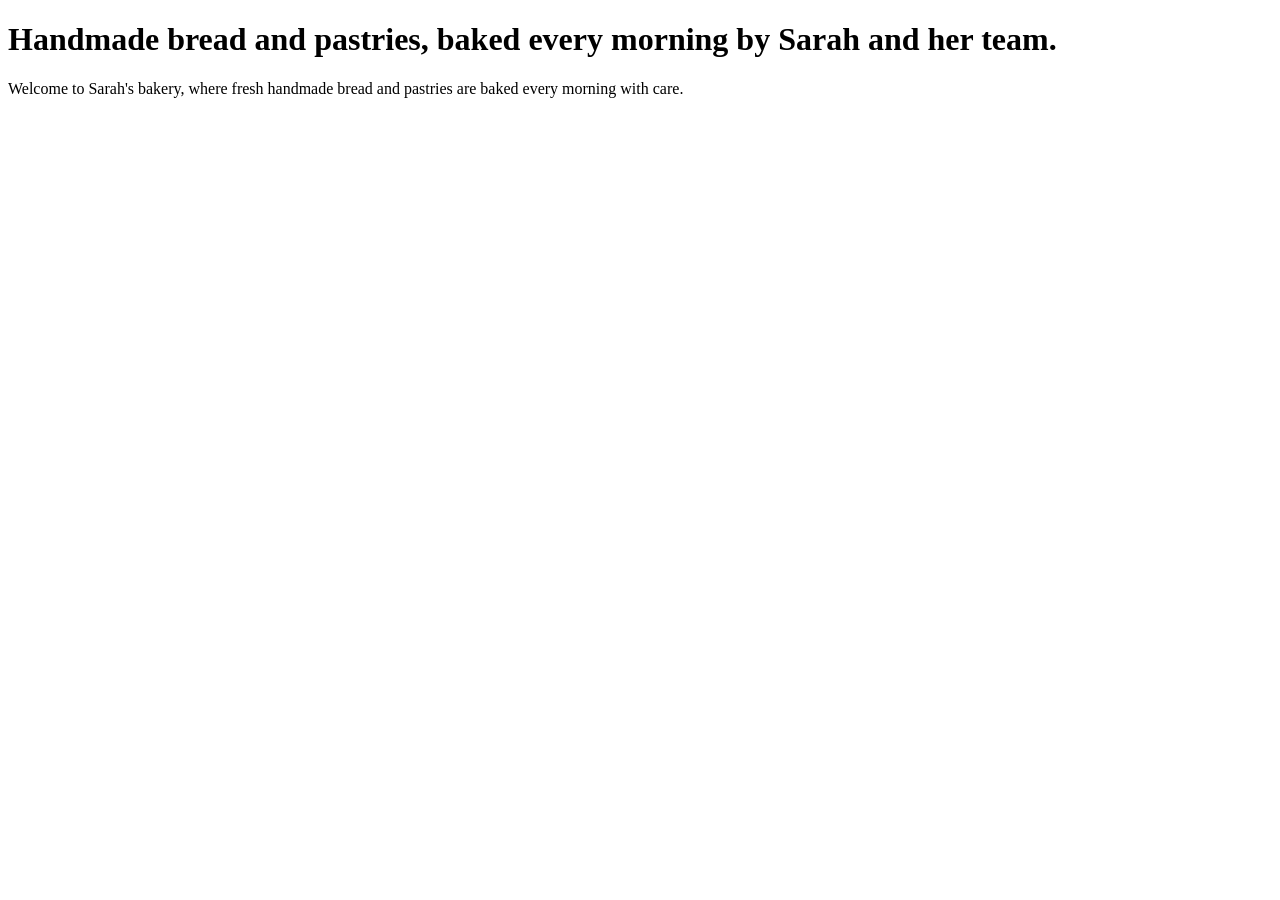
==== maison-sarah/index.html @ 23da1a99 "Add welcome paragraph" ====
<!doctype html>
<html lang="en">
  <head>
    <meta charset="UTF-8" />
    <meta name="viewport" content="width=device-width, initial-scale=1.0" />
    <title>Maison Sarah</title>
  </head>
  <body>
    <h1>Handmade bread and pastries, baked every morning by Sarah and her team.</h1>
    <p>Welcome to Sarah's bakery, where fresh handmade bread and pastries are baked every morning with care.</p>
  </body>
</html>
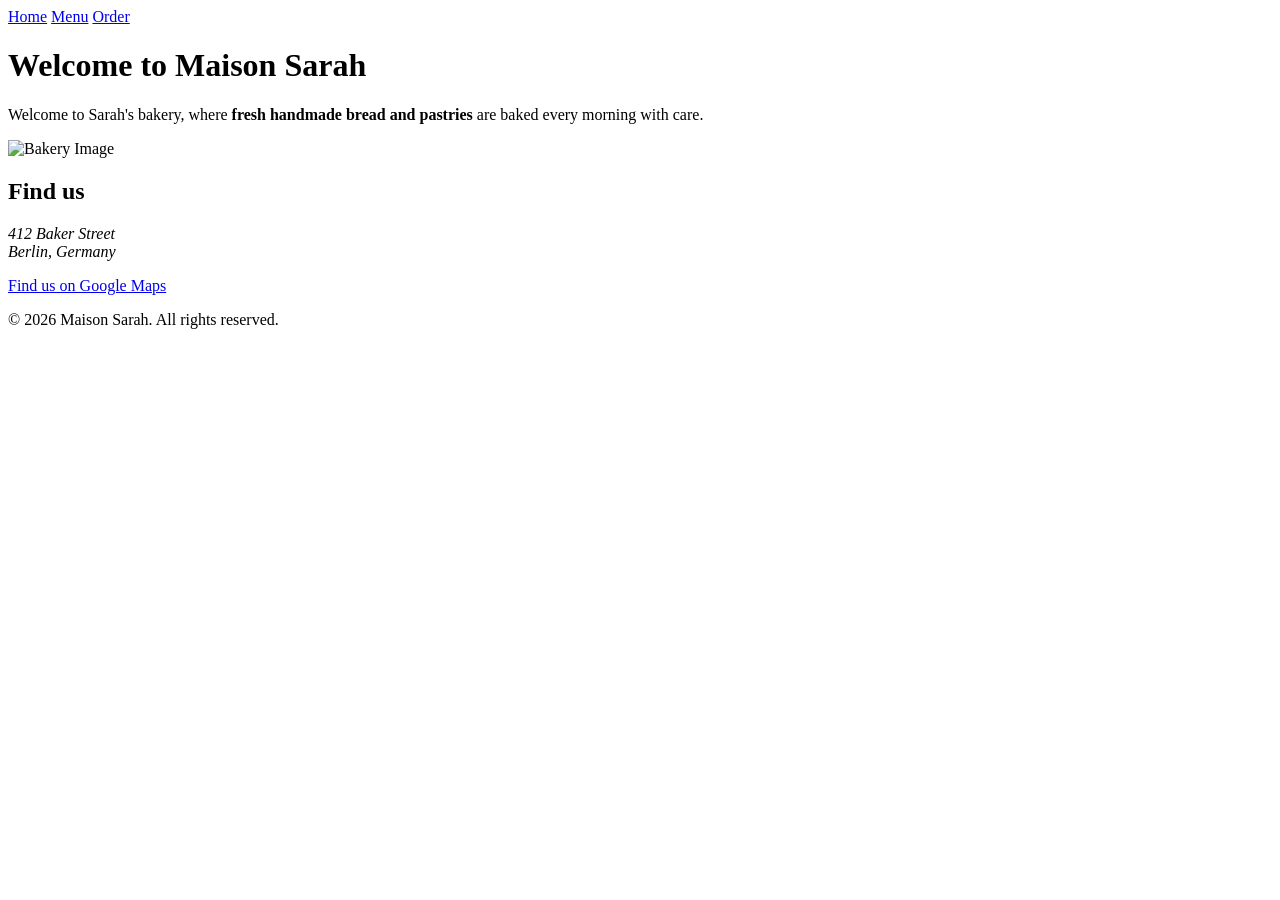
==== commit 41fb8255: "Structured the homepage and added bakery image" ====
--- a/maison-sarah/index.html
+++ b/maison-sarah/index.html
@@ -1,4 +1,4 @@
-<!doctype html>
+<!-- <!doctype html>
 <html lang="en">
   <head>
     <meta charset="UTF-8" />
@@ -9,4 +9,56 @@
     <h1>Handmade bread and pastries, baked every morning by Sarah and her team.</h1>
     <p>Welcome to Sarah's bakery, where fresh handmade bread and pastries are baked every morning with care.</p>
   </body>
+</html> -->
+
+<!doctype html>
+<html lang="en">
+  <head>
+    <meta charset="UTF-8" />
+    <meta name="viewport" content="width=device-width, initial-scale=1.0" />
+    <title>Maison Sarah | Home</title>
+  </head>
+
+  <body>
+    <header>
+      <nav>
+        <a href="index.html">Home</a>
+        <a href="menu.html">Menu</a>
+        <a href="order.html">Order</a>
+      </nav>
+    </header>
+
+    <main>
+      <h1>Welcome to Maison Sarah</h1>
+      <p>
+        Welcome to Sarah's bakery, where
+        <strong>fresh handmade bread and pastries</strong> are baked every
+        morning with care.
+      </p>
+      <img src="images/Bakery_image.jpg" alt="Bakery Image" />
+
+      <section>
+        <h2>Find us</h2>
+
+        <address>
+          412 Baker Street<br />
+          Berlin, Germany
+        </address>
+
+        <p>
+          <a
+            href="https://www.google.com/maps"
+            target="_blank"
+            rel="noopener noreferrer"
+          >
+            Find us on Google Maps
+          </a>
+        </p>
+      </section>
+    </main>
+
+    <footer>
+      <p>&copy; 2026 Maison Sarah. All rights reserved.</p>
+    </footer>
+  </body>
 </html>
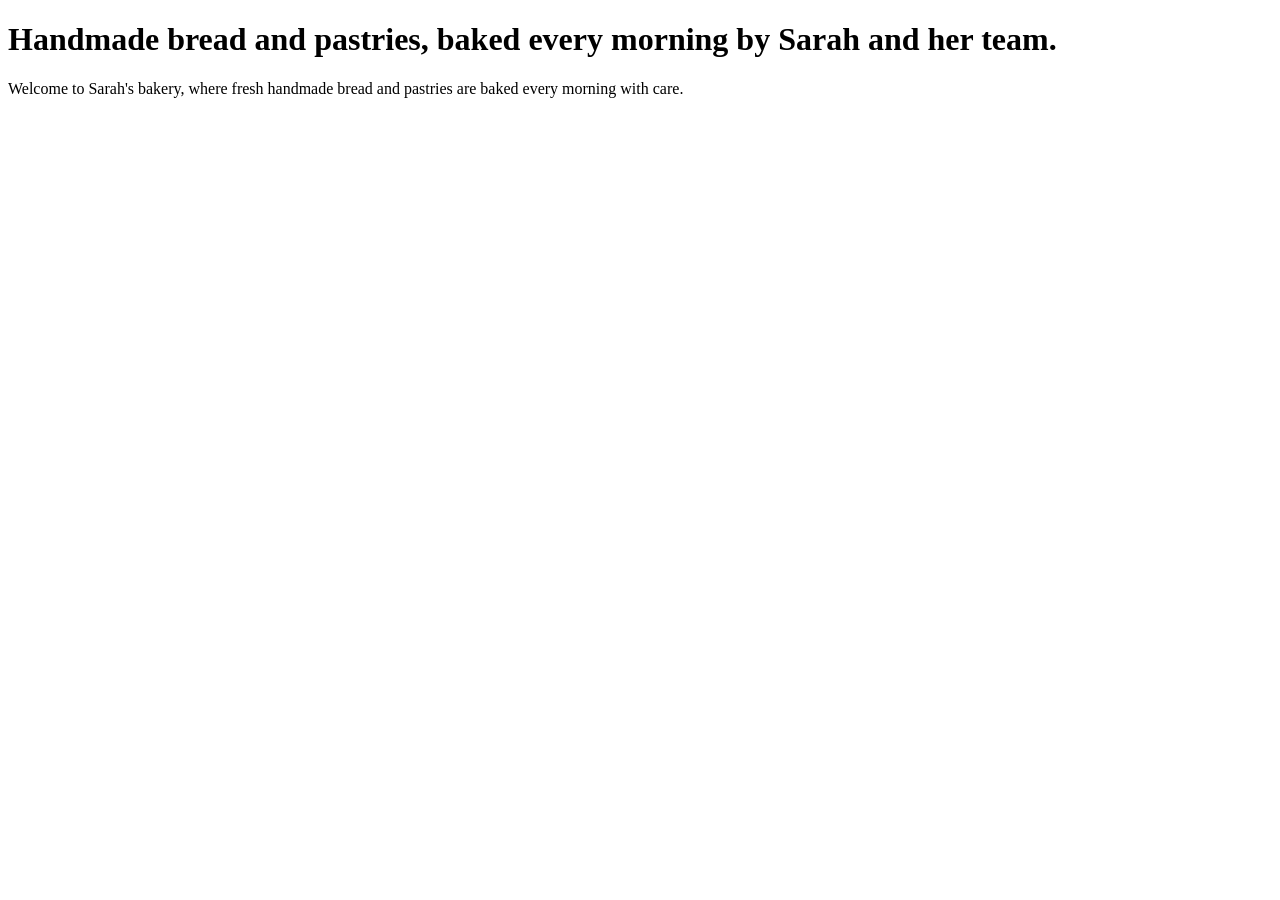
==== commit 14a1ad29: "Merge pull request #2 from WaniaSiddiqui/exercise-02-fixed Exercise 2" ====
--- a/maison-sarah/index.html
+++ b/maison-sarah/index.html
@@ -1,4 +1,4 @@
-<!-- <!doctype html>
+<!doctype html>
 <html lang="en">
   <head>
     <meta charset="UTF-8" />
@@ -9,56 +9,4 @@
     <h1>Handmade bread and pastries, baked every morning by Sarah and her team.</h1>
     <p>Welcome to Sarah's bakery, where fresh handmade bread and pastries are baked every morning with care.</p>
   </body>
-</html> -->
-
-<!doctype html>
-<html lang="en">
-  <head>
-    <meta charset="UTF-8" />
-    <meta name="viewport" content="width=device-width, initial-scale=1.0" />
-    <title>Maison Sarah | Home</title>
-  </head>
-
-  <body>
-    <header>
-      <nav>
-        <a href="index.html">Home</a>
-        <a href="menu.html">Menu</a>
-        <a href="order.html">Order</a>
-      </nav>
-    </header>
-
-    <main>
-      <h1>Welcome to Maison Sarah</h1>
-      <p>
-        Welcome to Sarah's bakery, where
-        <strong>fresh handmade bread and pastries</strong> are baked every
-        morning with care.
-      </p>
-      <img src="images/Bakery_image.jpg" alt="Bakery Image" />
-
-      <section>
-        <h2>Find us</h2>
-
-        <address>
-          412 Baker Street<br />
-          Berlin, Germany
-        </address>
-
-        <p>
-          <a
-            href="https://www.google.com/maps"
-            target="_blank"
-            rel="noopener noreferrer"
-          >
-            Find us on Google Maps
-          </a>
-        </p>
-      </section>
-    </main>
-
-    <footer>
-      <p>&copy; 2026 Maison Sarah. All rights reserved.</p>
-    </footer>
-  </body>
 </html>
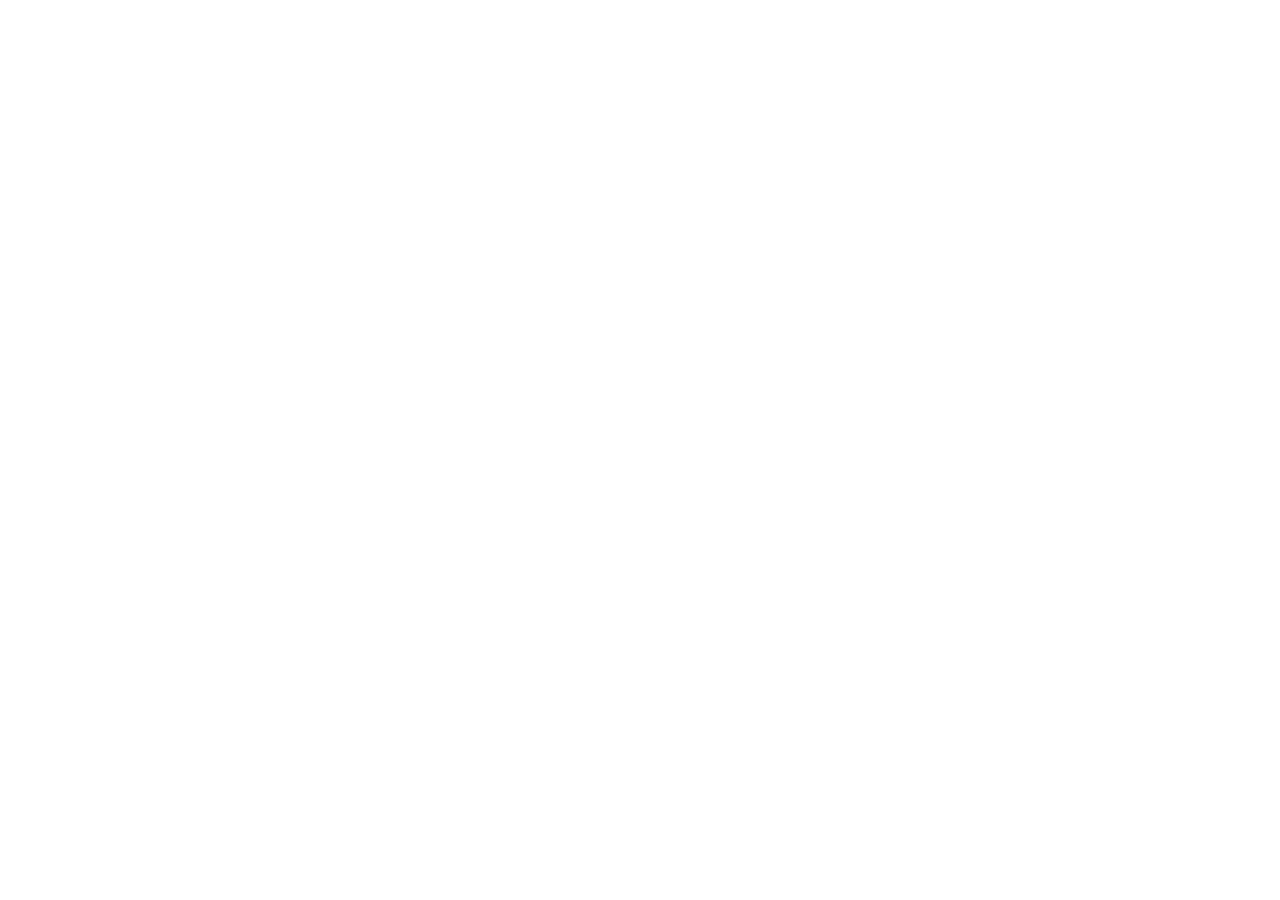
==== commit 5c6dabec: "Merge branch 'main' into exercise-03-page-structure" ====
--- a/maison-sarah/index.html
+++ b/maison-sarah/index.html
@@ -1,4 +1,4 @@
-<!doctype html>
+<!-- <!doctype html>
 <html lang="en">
   <head>
     <meta charset="UTF-8" />
